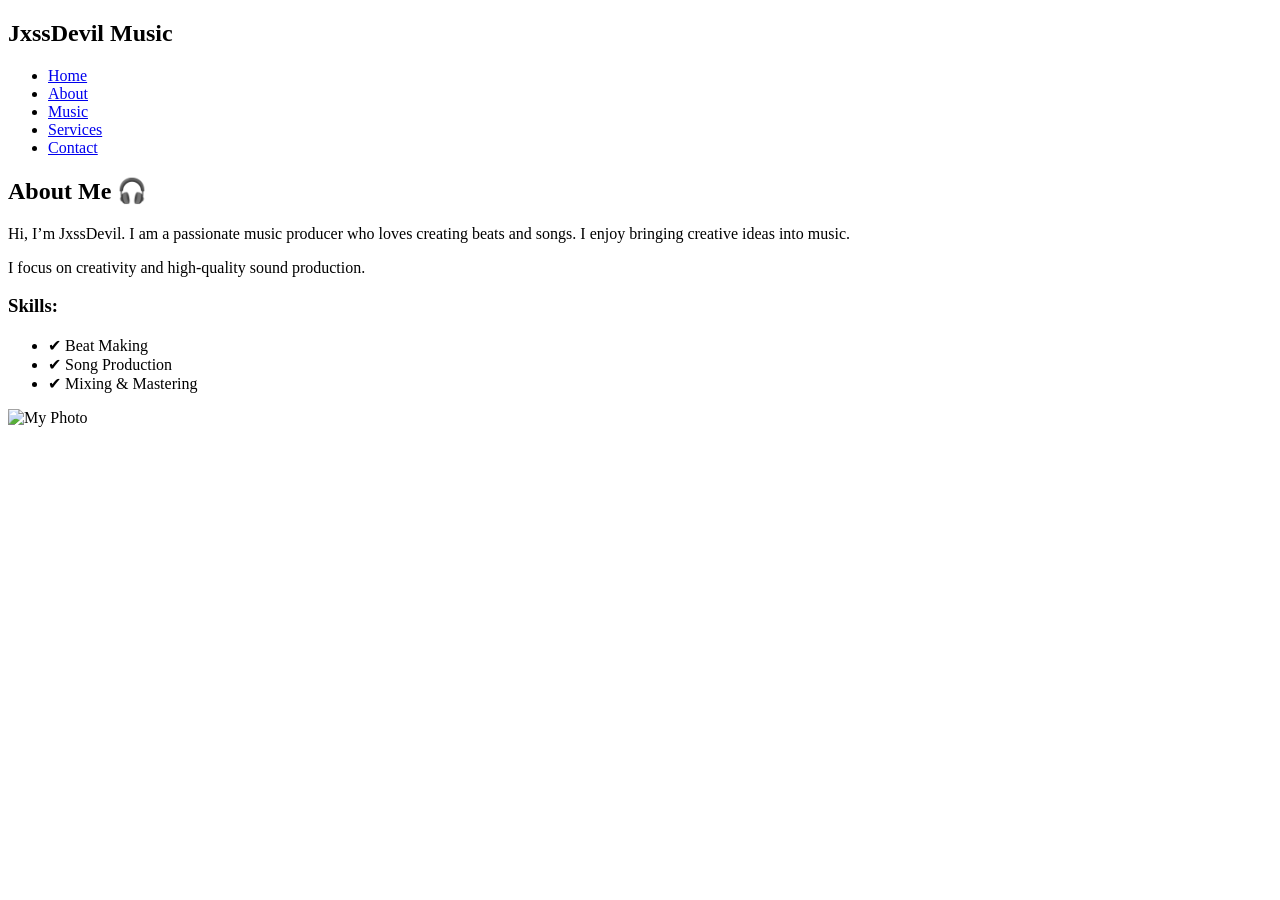
==== about.html @ 7b5ed0a0 "Add files via upload" ====
<!DOCTYPE html>
<html>
<head>
  <title>About Me</title>
  <meta name="viewport" content="width=device-width, initial-scale=1.0">

  <link rel="stylesheet" href="css/style.css">
</head>

<body>

  <!-- NAVBAR -->
  <nav>
    <h2>JxssDevil Music</h2>

    <ul>
      <li><a href="index.html">Home</a></li>
      <li><a href="about.html">About</a></li>
      <li><a href="music.html">Music</a></li>
      <li><a href="services.html">Services</a></li>
      <li><a href="contact.html">Contact</a></li>
    </ul>
  </nav>

  <!-- ABOUT SECTION -->
  <section class="about">

    <div class="about-container">

      <!-- TEXT -->
      <div class="about-text">
        <h1>About Me 🎧</h1>

        <p>
          Hi, I’m JxssDevil. I am a passionate music producer who loves creating beats and songs.
          I enjoy bringing creative ideas into music.
        </p>

        <p>
          I focus on creativity and high-quality sound production.
        </p>

        <h3>Skills:</h3>
        <ul>
          <li>✔ Beat Making</li>
          <li>✔ Song Production</li>
          <li>✔ Mixing & Mastering</li>
        </ul>
      </div>

      <!-- IMAGE -->
      <div class="about-image">
        <img src="images/photo.jpeg" alt="My Photo">
      </div>

    </div>

  </section>

</body>
</html>
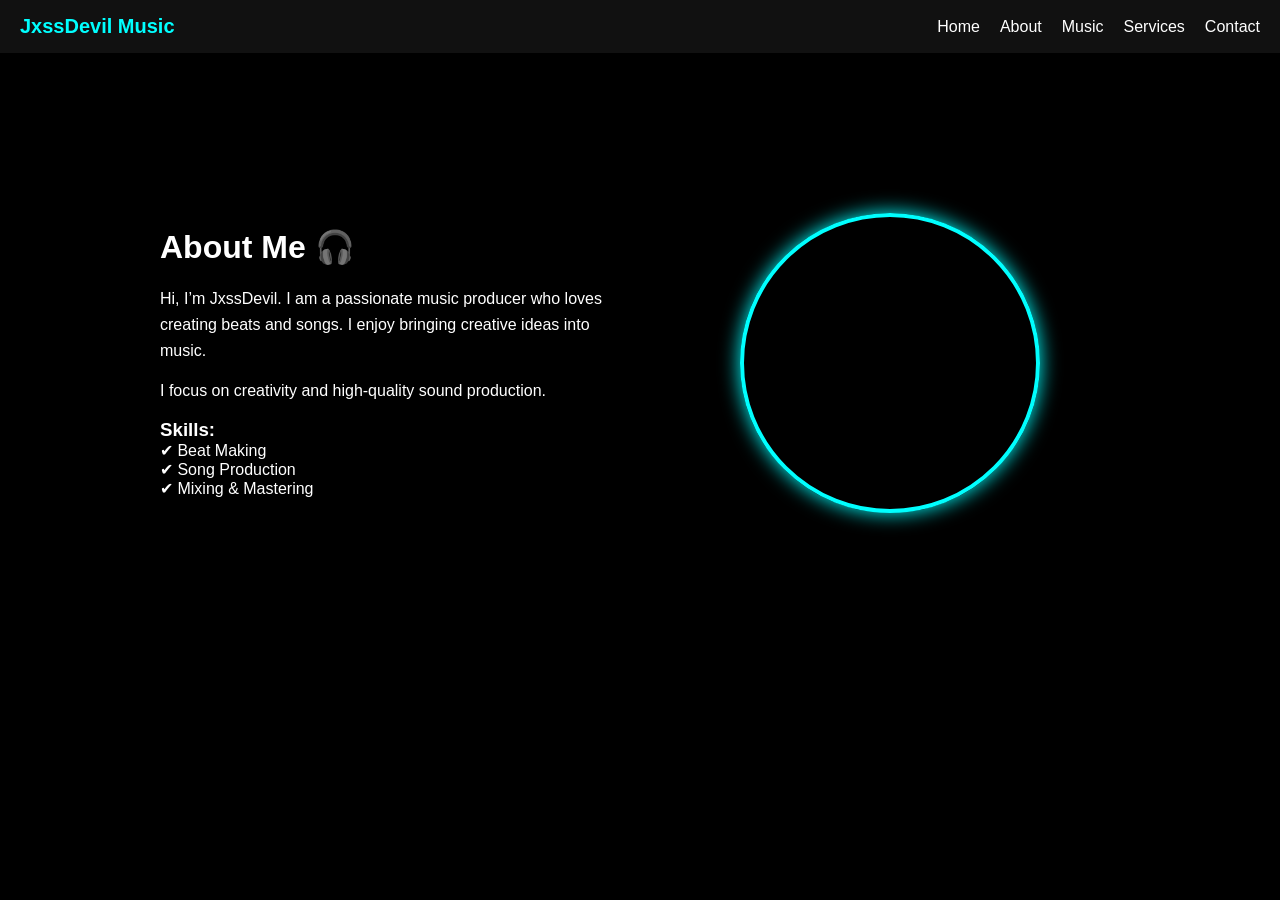
==== commit 4fa98181: "Update about.html" ====
--- a/about.html
+++ b/about.html
@@ -4,7 +4,7 @@
   <title>About Me</title>
   <meta name="viewport" content="width=device-width, initial-scale=1.0">
 
-  <link rel="stylesheet" href="css/style.css">
+  <link rel="stylesheet" href="style.css">
 </head>
 
 <body>
@@ -58,4 +58,4 @@
   </section>
 
 </body>
-</html>+</html>
--- a/style.css
+++ b/style.css
@@ -0,0 +1,442 @@
+/* RESET */
+* {
+  margin: 0;
+  padding: 0;
+  box-sizing: border-box;
+}
+
+/* BODY */
+body {
+  font-family: Arial;
+  background: black;
+  color: white;
+  overflow-x: hidden;
+}
+
+/* NAVBAR */
+nav {
+  display: flex;
+  justify-content: space-between;
+  align-items: center;
+  padding: 15px 20px;
+  background: #111;
+}
+
+nav h2 {
+  color: #00ffff;
+  font-size: 20px;
+}
+
+nav ul {
+  display: flex;
+  list-style: none;
+  gap: 20px;
+}
+
+nav a {
+  color: white;
+  text-decoration: none;
+  font-size: 16px;
+}
+
+nav a:hover {
+  color: #00ffff;
+}
+
+/* HERO SECTION */
+.hero {
+  height: 100vh;
+  display: flex;
+  flex-direction: column;
+  justify-content: center;
+  align-items: center;
+  text-align: center;
+
+  background:
+    linear-gradient(rgba(0,0,0,0.7), rgba(0,0,0,0.7)),
+    url('../images/bg.jpeg') no-repeat center/cover;
+}
+
+.hero h1 {
+  font-size: 50px;
+  margin-bottom: 10px;
+}
+
+.hero p {
+  font-size: 18px;
+  margin-bottom: 20px;
+}
+
+.hero button {
+  padding: 10px 20px;
+  font-size: 16px;
+  background: #00ffff;
+  border: none;
+  cursor: pointer;
+}
+
+.hero button:hover {
+  background: white;
+  color: black;
+}
+
+
+/* 📱 MOBILE FIX */
+@media (max-width: 768px) {
+
+  .hero h1 {
+    font-size: 26px;
+  }
+
+  .hero p {
+    font-size: 14px;
+  }
+
+  /* switch text */
+  .desktop-text {
+    display: none;
+  }
+
+  .mobile-text {
+    display: block;
+  }
+
+  .hero-content {
+    max-width: 300px;
+  }
+
+  .hero button {
+    font-size: 14px;
+    padding: 8px 16px;
+  }
+}
+
+
+
+/* ABOUT SECTION */
+.about {
+  padding: 80px 20px;
+}
+
+/* CONTAINER (DESKTOP) */
+.about-container {
+  display: flex;
+  justify-content: space-between;
+  align-items: center;
+  gap: 40px;
+
+  max-width: 1000px;
+  margin: 80px auto;
+  padding: 0 20px;
+}
+
+/* TEXT */
+.about-text {
+  flex: 1;
+  max-width: 500px;
+}
+
+.about-text h1 {
+  margin-bottom: 20px;
+  font-size: 32px;
+}
+
+.about-text p {
+  margin-bottom: 15px;
+  line-height: 1.6;
+}
+
+.about-text ul {
+  list-style: none;
+}
+
+/* IMAGE */
+.about-image {
+  flex: 1;
+  display: flex;
+  justify-content: center;
+}
+
+.about-image img {
+  width: 300px;
+  height: 300px;
+  border-radius: 50%;
+  object-fit: cover;
+
+  border: 4px solid #00ffff;
+  box-shadow: 0 0 20px #00ffff;
+}
+
+
+
+/* 📱 MOBILE */
+@media (max-width: 768px) {
+
+  .about-container {
+    flex-direction: column;
+    text-align: center;
+  }
+
+  /* 🔥 IMAGE FIRST */
+  .about-image {
+    order: 1;
+    margin-bottom: 20px;
+  }
+
+  .about-text {
+    order: 2;
+  }
+
+  .about-image img {
+    width: 200px;
+    height: 200px;
+  }
+}
+
+
+/* SERVICES PAGE */
+.services {
+  padding: 60px 20px;
+  text-align: center;
+}
+
+.services h1 {
+  margin-bottom: 40px;
+}
+
+.services-container {
+  display: flex;
+  justify-content: space-between;
+  flex-wrap: wrap;
+  gap: 30px;
+
+  max-width: 1100px;
+  margin: auto;
+}
+
+.service-card {
+  background: #111;
+  padding: 30px;
+  border-radius: 10px;
+  width: 250px;
+  transition: 0.3s;
+}
+
+.service-card h3 {
+  margin-bottom: 10px;
+}
+
+.service-card p {
+  font-size: 14px;
+}
+
+.service-card:hover {
+  transform: translateY(-10px);
+  box-shadow: 0 0 20px rgba(0,255,255,0.3);
+}
+
+/* 📱 MOBILE RESPONSIVE */
+@media (max-width: 768px) {
+
+  nav {
+    flex-direction: row;              /* 🔥 keep in one line */
+    justify-content: space-between;
+    align-items: center;
+    padding: 10px 15px;
+  }
+
+  nav ul {
+    display: flex;
+    gap: 10px;
+  }
+
+  nav a {
+    font-size: 14px;
+  }
+  /* 🔥 ADD THIS */
+  .services-container {
+    justify-content: center;   /* center cards */
+  }
+
+  .service-card {
+    width: 90%;               /* take full width */
+    max-width: 350px;
+    margin: 0 auto;           /* extra center fix */
+  }
+
+}
+
+
+
+
+
+
+
+ /* CONTACT SECTION */
+.contact {
+  padding: 80px 20px;
+  text-align: center;
+}
+
+.contact h1 {
+  margin-bottom: 40px;
+  font-size: 32px;
+}
+
+/* CONTAINER */
+.contact-container {
+  display: flex;
+  justify-content: space-between;
+  align-items: stretch;
+  gap: 30px;
+
+  max-width: 1000px;
+  margin: 50px auto;
+}
+
+/* BOTH BOXES */
+.contact-info,
+.contact-form {
+  width: 48%;
+  background: #111;
+  padding: 25px;
+  border-radius: 10px;
+}
+
+/* FORM STYLE */
+.contact-form {
+  display: flex;
+  flex-direction: column;
+  gap: 15px;
+}
+
+.contact-form input,
+.contact-form textarea {
+  padding: 12px;
+  border: none;
+  border-radius: 5px;
+  outline: none;
+}
+
+.contact-form button {
+  padding: 12px;
+  background: #00ffff;
+  border: none;
+  cursor: pointer;
+  border-radius: 5px;
+  font-weight: bold;
+}
+
+.contact-form button:hover {
+  background: white;
+  color: black;
+}
+.contact-info {
+  display: flex;
+  flex-direction: column;
+  gap: 15px;
+}
+
+/* EACH ROW */
+.contact-info .row {
+  display: flex;
+  align-items: center;
+}
+
+/* LABEL FIX WIDTH */
+.contact-info .label {
+  width: 110px;        /* 🔥 this aligns everything */
+  font-weight: bold;
+}
+
+/* LINKS */
+.contact-info a {
+  color: #00ffff;
+  text-decoration: none;
+}
+
+.contact-info a:hover {
+  text-decoration: underline;
+}
+/* 📱 MOBILE */
+@media (max-width: 768px) {
+  .contact-container {
+    flex-direction: column;
+  }
+
+  .contact-info,
+  .contact-form {
+    width: 100%;
+  }
+}
+
+
+
+/* MUSIC PAGE */
+.music {
+  padding: 60px 20px;
+  text-align: center;
+}
+
+.music h1 {
+  margin-bottom: 40px;
+}
+
+/* CONTAINER */
+.music-container {
+  display: flex;
+  justify-content: center;
+  flex-wrap: wrap;
+  gap: 30px;
+
+  max-width: 1100px;
+  margin: auto;
+}
+
+/* CARD */
+.music-card {
+  background: #111;
+  padding: 20px;
+  border-radius: 10px;
+  width: 280px;
+  transition: 0.3s;
+}
+
+.music-card h3 {
+  margin-bottom: 15px;
+}
+
+/* AUDIO */
+.music-card audio {
+  width: 100%;
+}
+
+/* VIDEO */
+.music-card {
+  background: #111;
+  padding: 20px;
+  border-radius: 12px;
+  width: 280px;
+  transition: 0.3s;
+  color: white;
+}
+
+/* HOVER */
+.music-card:hover {
+  transform: translateY(-10px);
+  box-shadow: 0 0 20px rgba(0,255,255,0.3);
+}
+
+.music-card iframe {
+  width: 100%;
+  aspect-ratio: 16 / 9;
+  border-radius: 10px;
+  border: none;
+}
+
+/* 📱 MOBILE */
+@media (max-width: 768px) {
+  .music-card {
+    width: 90%;
+  }
+}
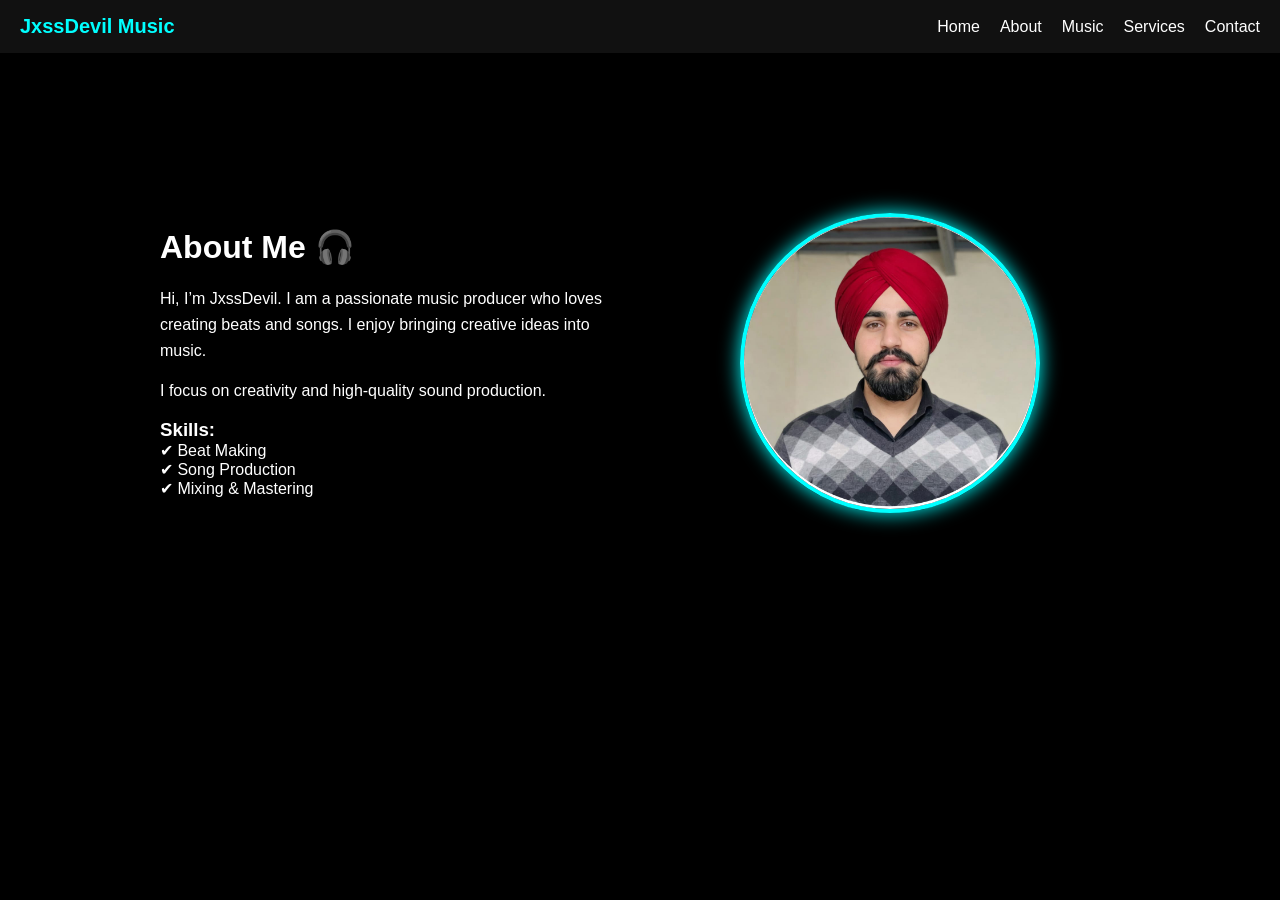
==== commit 4f970b1e: "Fix image source and maintain HTML structure Updated the about.html file to correct the image source" ====
--- a/about.html
+++ b/about.html
@@ -50,7 +50,7 @@
 
       <!-- IMAGE -->
       <div class="about-image">
-        <img src="images/photo.jpeg" alt="My Photo">
+        <img src="photo.jpeg" alt="My Photo">
       </div>
 
     </div>
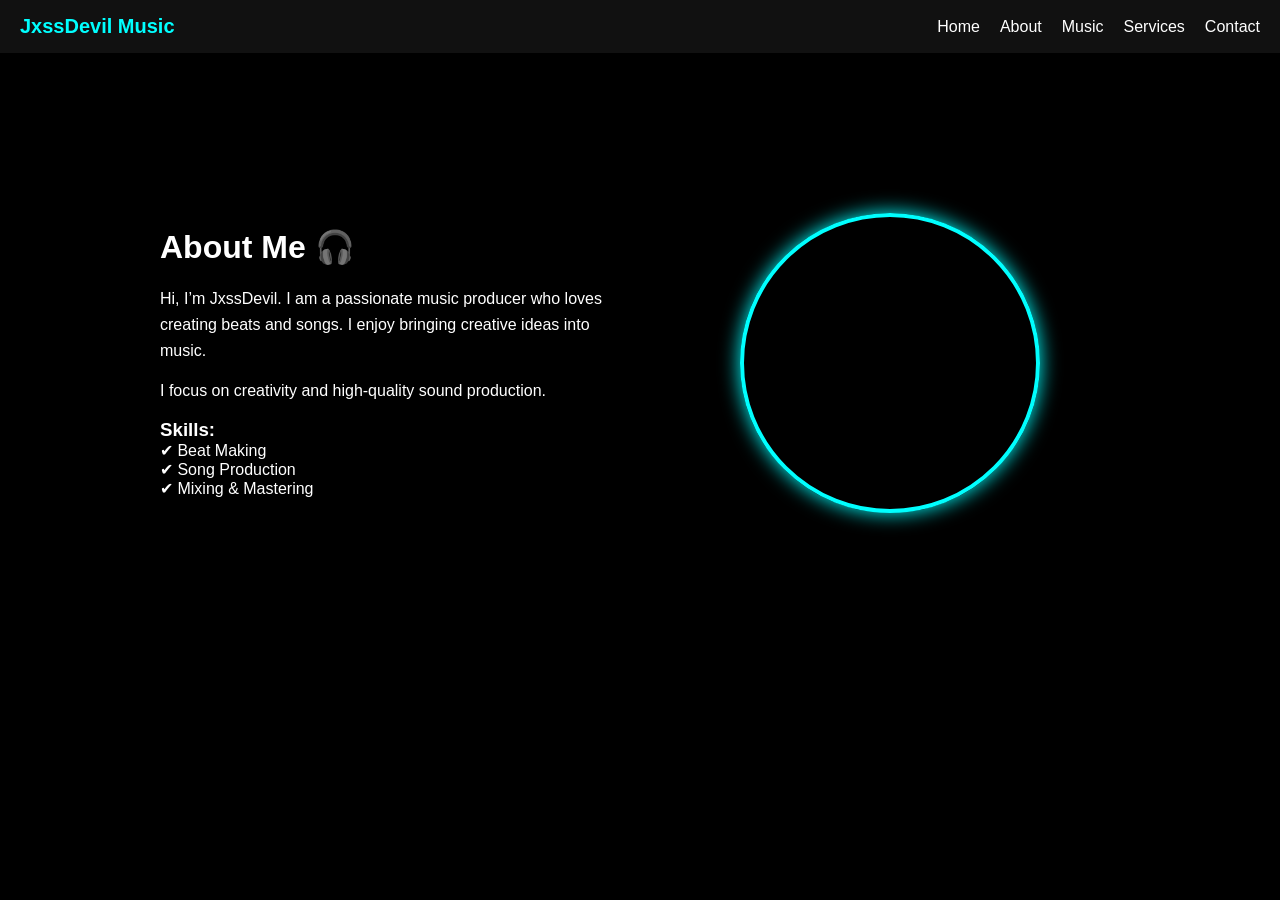
==== commit 216f0cc7: "Update about.html" ====
--- a/about.html
+++ b/about.html
@@ -50,7 +50,7 @@
 
       <!-- IMAGE -->
       <div class="about-image">
-        <img src="photo.jpeg" alt="My Photo">
+         <img src="myphoto.jpg" alt="My Photo">
       </div>
 
     </div>
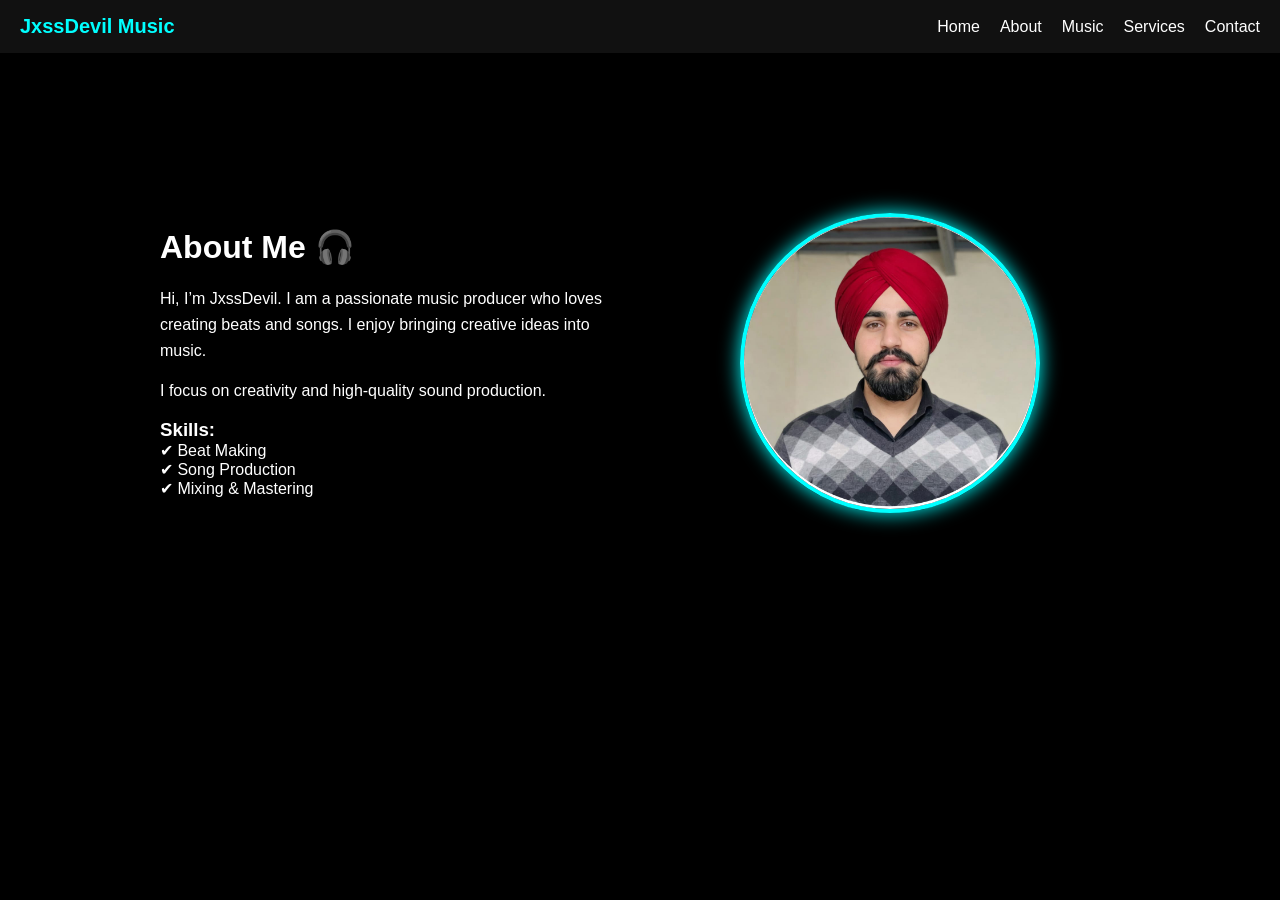
==== commit 423403f0: "Update about.html" ====
--- a/about.html
+++ b/about.html
@@ -50,7 +50,7 @@
 
       <!-- IMAGE -->
       <div class="about-image">
-         <img src="myphoto.jpg" alt="My Photo">
+         <img src="photo.jpeg" alt="My Photo">
       </div>
 
     </div>
--- a/style.css
+++ b/style.css
@@ -54,7 +54,7 @@
 
   background:
     linear-gradient(rgba(0,0,0,0.7), rgba(0,0,0,0.7)),
-    url('../images/bg.jpeg') no-repeat center/cover;
+    url('bg.jpeg') no-repeat center/cover;
 }
 
 .hero h1 {
@@ -439,4 +439,4 @@
   .music-card {
     width: 90%;
   }
-}+}
